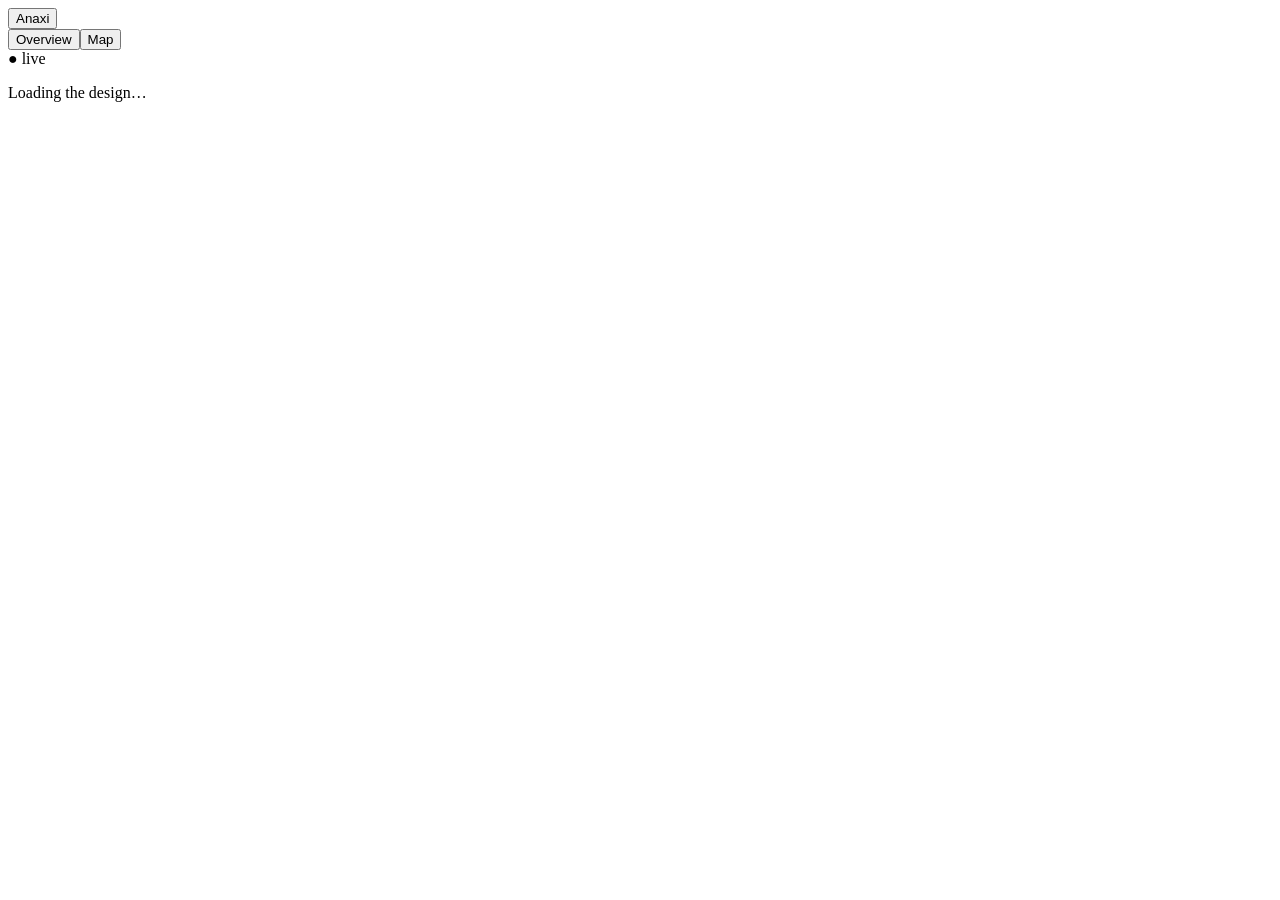
==== tools/watch/index.html @ 3e914244 "anaxi watch (reader as linked pages, depth control, 2D map by topic, live reload), anaxi-mcp (anaxi_" ====
<!doctype html>
<html lang="en">
<head>
  <meta charset="utf-8">
  <meta name="viewport" content="width=device-width, initial-scale=1">
  <title>Anaxi</title>
  <link rel="icon" href="data:image/svg+xml,%3Csvg xmlns=%22http://www.w3.org/2000/svg%22 viewBox=%220 0 16 16%22%3E%3Crect width=%2216%22 height=%2216%22 rx=%223%22 fill=%22%23c4561c%22/%3E%3C/svg%3E">
  <link rel="stylesheet" href="/app.css">
</head>
<body>
  <header class="top"><button class="brand" data-go="#/">Anaxi</button><span class="proj"></span><nav><button data-go="#/">Overview</button><button data-go="#/map">Map</button></nav><span class="live" title="reloads when a doc is saved">● live</span></header>
  <div id="app"><p class="loading">Loading the design…</p></div>
  <script src="/app.js"></script>
</body>
</html>
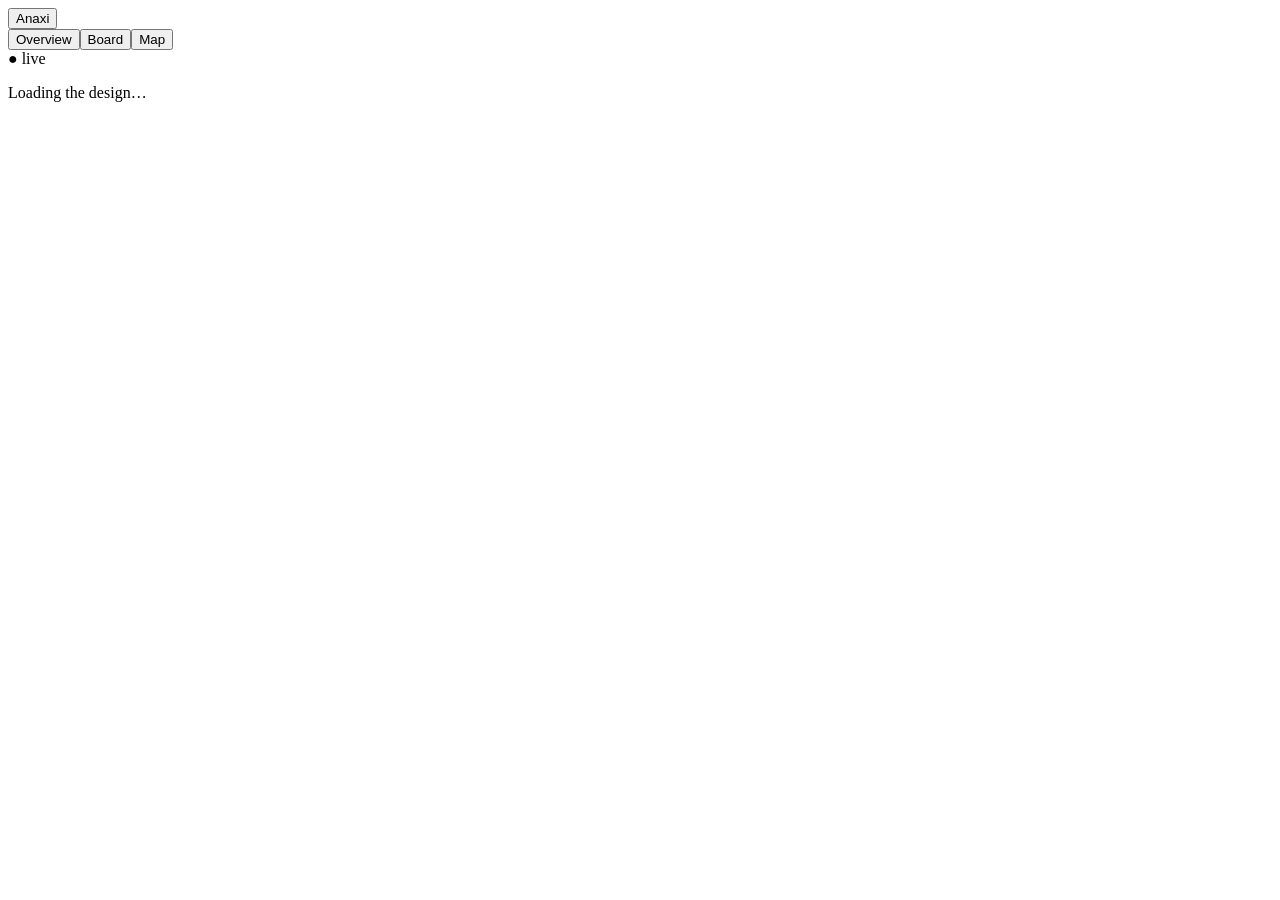
==== commit 2bf0bd21: "Build @stages, @decided and @gate-everywhere (0.11) - stages: derived per item, stage line in status" ====
--- a/tools/watch/index.html
+++ b/tools/watch/index.html
@@ -8,8 +8,9 @@
   <link rel="stylesheet" href="/app.css">
 </head>
 <body>
-  <header class="top"><button class="brand" data-go="#/">Anaxi</button><span class="proj"></span><nav><button data-go="#/">Overview</button><button data-go="#/map">Map</button></nav><span class="live" title="reloads when a doc is saved">● live</span></header>
+  <header class="top"><button class="brand" data-go="#/">Anaxi</button><span class="proj"></span><nav><button data-go="#/">Overview</button><button data-go="#/board">Board</button><button data-go="#/map">Map</button></nav><span class="live" title="reloads when a doc is saved">● live</span></header>
   <div id="app"><p class="loading">Loading the design…</p></div>
+  <script src="/board.js"></script>
   <script src="/app.js"></script>
 </body>
 </html>
